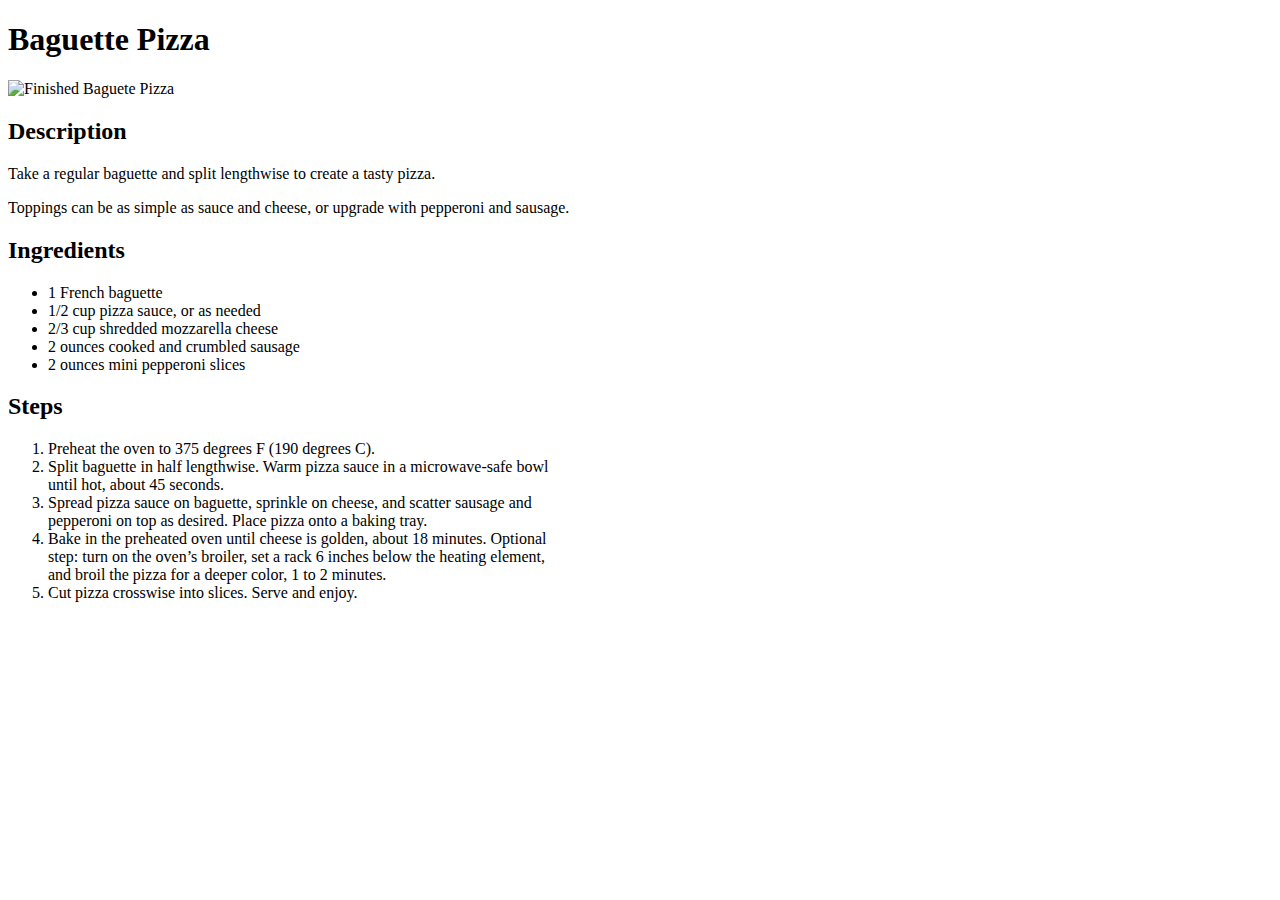
==== recipes/baguette-pizza.html @ c80aeca4 "Add baguette-pizza.html and reuben-casserole.html" ====
<!DOCTYPE html>
<html lang="en">
<head>
    <meta charset="UTF-8">
    <meta name="viewport" content="width=device-width, initial-scale=1.0">
    <title>Baguette Pizza</title>
</head>
<body>
    <h1>Baguette Pizza</h1>
    <img src="../img/baguete-pizza.jpg" alt="Finished Baguete Pizza" height="360" width="480">
    <h2>Description</h2>
    <p>Take a regular baguette and split lengthwise to create a tasty pizza. </p>
    <p>Toppings can be as simple as sauce and cheese, or upgrade with pepperoni and sausage. </p>

    <h2>Ingredients</h2>
    <ul>
        <li>1 French baguette</li>
        <li>1/2 cup pizza sauce, or as needed</li>
        <li>2/3 cup shredded mozzarella cheese</li>
        <li>2 ounces cooked and crumbled sausage</li>
        <li>2 ounces mini pepperoni slices</li>
    </ul>

    <h2>Steps</h2>
    <ol>
        <li>Preheat the oven to 375 degrees F (190 degrees C).</li>
        <li>Split baguette in half lengthwise. Warm pizza sauce in a microwave-safe bowl<br>
             until hot, about  45 seconds.</li>
        <li>Spread pizza sauce on baguette, sprinkle on cheese, and scatter sausage and<br>
            pepperoni on top as desired. Place pizza onto a baking tray.</li>
        <li>Bake in the preheated oven until cheese is golden, about 18 minutes. Optional<br>
            step: turn on the oven’s broiler, set a rack 6 inches below the heating element,<br>
             and broil the pizza for a deeper color, 1 to 2 minutes.</li>
        <li>Cut pizza crosswise into slices. Serve and enjoy.</li>
    </ol>
</body>
</html>
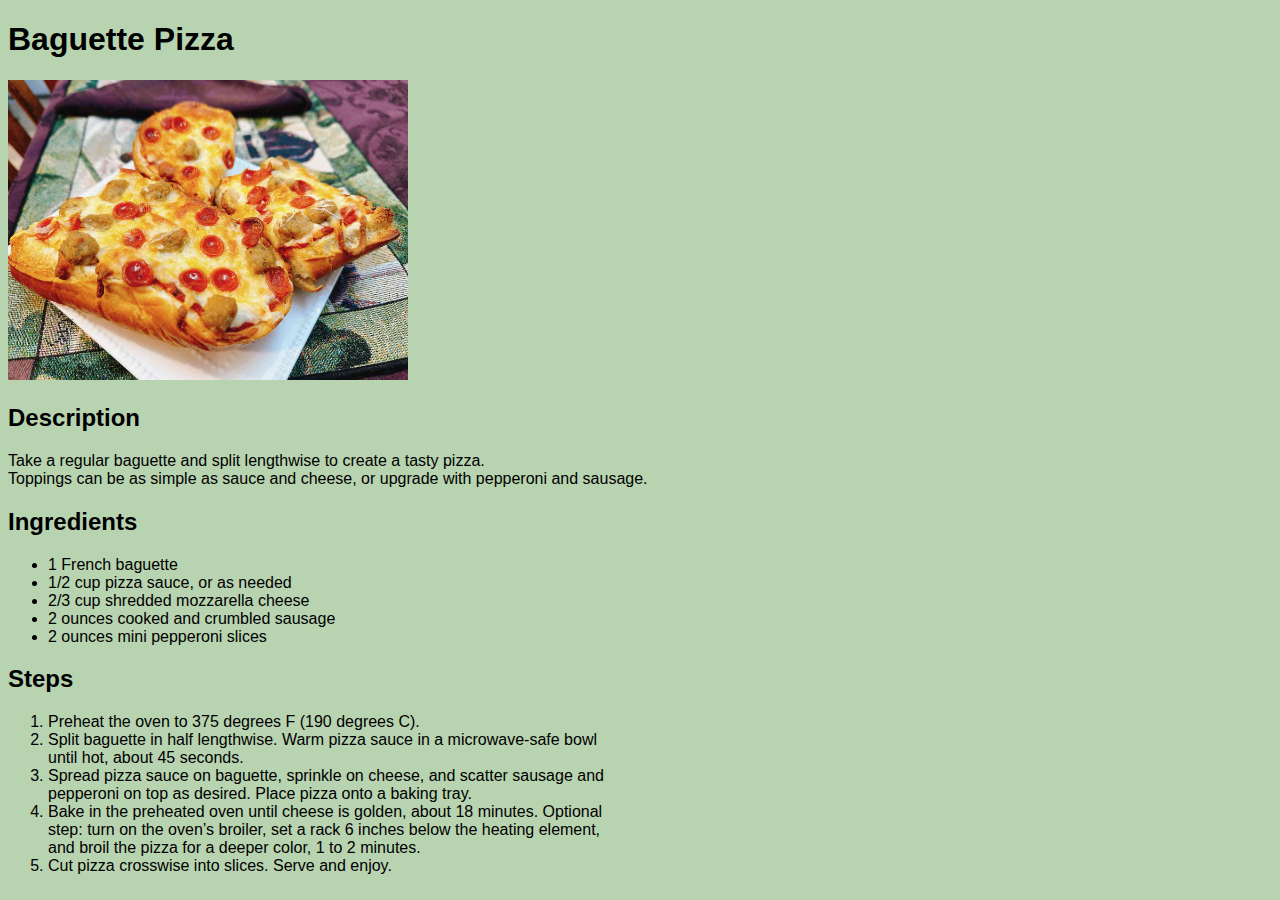
==== commit 76b4d4c7: "Add link to style.css" ====
--- a/recipes/baguette-pizza.html
+++ b/recipes/baguette-pizza.html
@@ -4,14 +4,14 @@
     <meta charset="UTF-8">
     <meta name="viewport" content="width=device-width, initial-scale=1.0">
     <title>Baguette Pizza</title>
+    <link rel="stylesheet" href="../style.css">
 </head>
 <body>
     <h1>Baguette Pizza</h1>
-    <img src="../img/baguete-pizza.jpg" alt="Finished Baguete Pizza" height="360" width="480">
+    <img src="../img/baguete-pizza.jpg" alt="Finished Baguete Pizza" width="400">
     <h2>Description</h2>
-    <p>Take a regular baguette and split lengthwise to create a tasty pizza. </p>
-    <p>Toppings can be as simple as sauce and cheese, or upgrade with pepperoni and sausage. </p>
-
+        <p>Take a regular baguette and split lengthwise to create a tasty pizza. <br> 
+           Toppings can be as simple as sauce and cheese, or upgrade with pepperoni and sausage. </p>
     <h2>Ingredients</h2>
     <ul>
         <li>1 French baguette</li>
--- a/style.css
+++ b/style.css
@@ -0,0 +1,10 @@
+body {
+    background-color:rgba(141, 185, 128, 0.623);
+    font-family: Georgia, sans-serif;
+    color: black;
+}
+
+img {
+    height: auto;
+    width: 400px;
+}